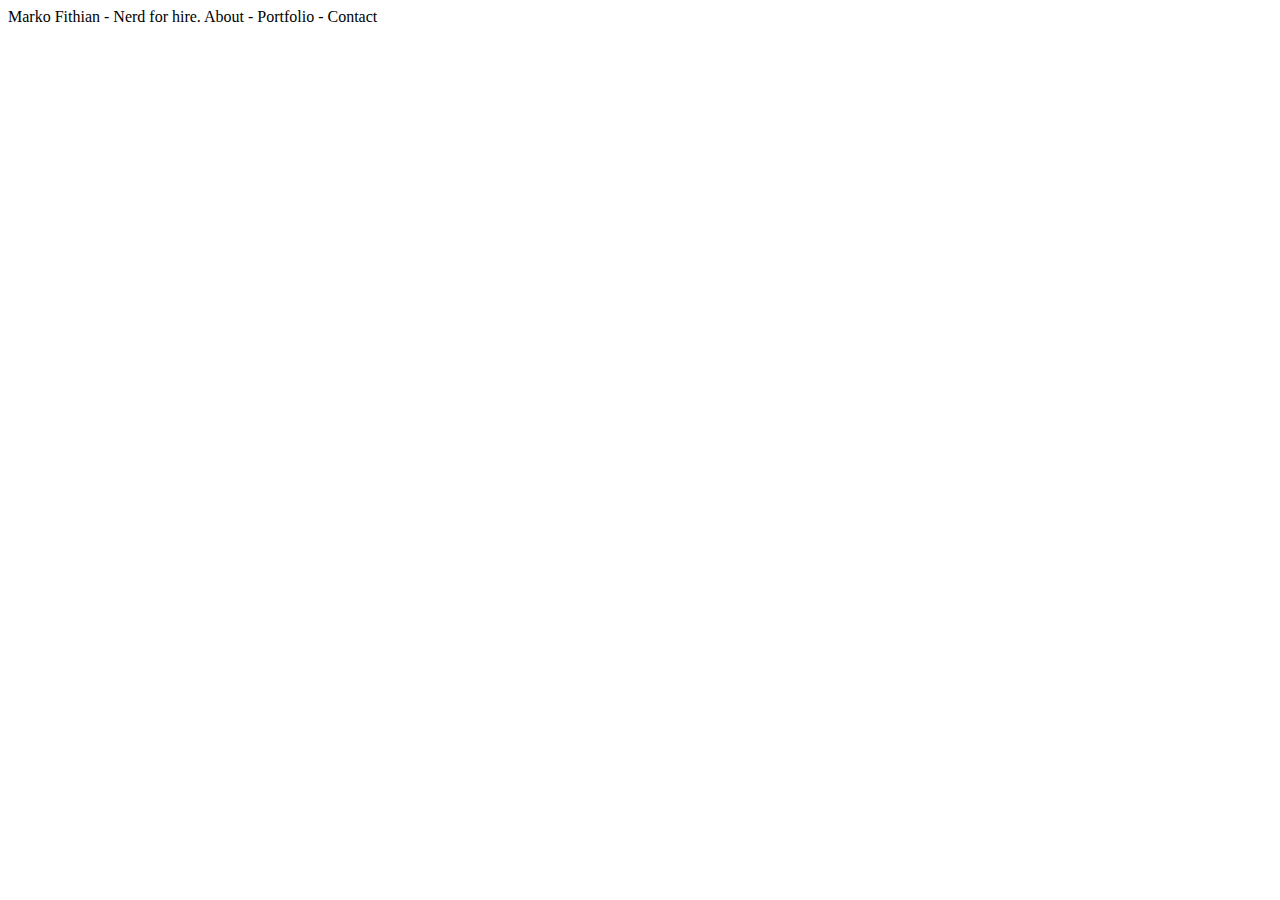
==== index.html @ 02d69804 "Initial commit" ====
<!DOCTYPE html>
<html>
  <head>
    <meta charset="utf-8">
    <meta name="viewport" content="width=device-width">
    <title>Marko Fithian's Portfolio</title>
    <link href="style.css" rel="stylesheet" type="text/css" />
  </head>
  <body>
    Marko Fithian - Nerd for hire.
    About - Portfolio - Contact
    <script src="script.js"></script>
  </body>
</html>
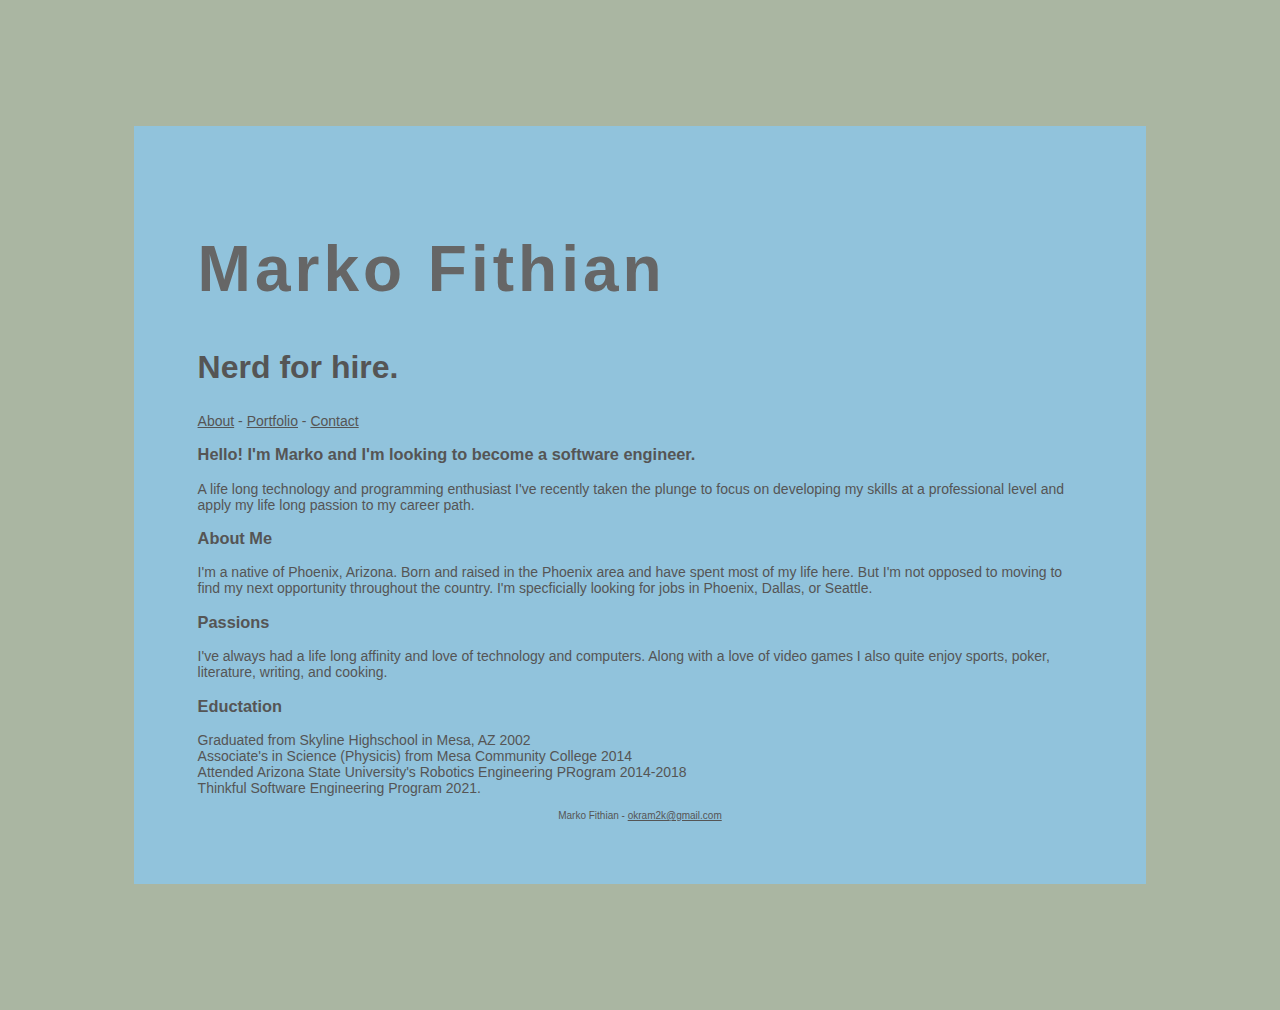
==== commit abdf9602: "CSS and much more content" ====
--- a/index.html
+++ b/index.html
@@ -7,8 +7,48 @@
     <link href="style.css" rel="stylesheet" type="text/css" />
   </head>
   <body>
-    Marko Fithian - Nerd for hire.
-    About - Portfolio - Contact
+    <div>
+    <header>
+    <h1>Marko Fithian</h1>
+    <h2>Nerd for hire.</h2>
+    <nav>
+      <a href = "index.html">About</a>
+       - 
+      <a href = "portfolio.html">Portfolio</a>
+       - 
+      <a href="contact.html">Contact</a>
+    </nav>
+    </header>
+    <main>
+        <h3>Hello! I'm Marko and I'm looking to become a software engineer.</h3>
+        <p>A life long technology and programming enthusiast I've recently taken the plunge to focus on developing my skills at a professional level and apply my life long passion to my career path.</p>
+      
+        <section>
+          <h3>About Me</h3>
+          <article>
+            <p>I'm a native of Phoenix, Arizona. Born and raised in the Phoenix area and have spent most of my life here. But I'm not opposed to moving to find my next opportunity throughout the country. I'm specficially looking for jobs in Phoenix, Dallas, or Seattle.</p>
+          </article>
+        </section>
+        <section>
+        <h3>Passions</h3>
+        <article>
+            <p>I've always had a life long affinity and love of technology and computers. Along with a love of video games I also quite enjoy sports, poker, literature, writing, and cooking.</p>
+          </article>
+        </section>
+        <section>
+          <h3>Eductation</h3>
+            <article>
+              <p>Graduated from Skyline Highschool in Mesa, AZ 2002<br>
+              Associate's in Science (Physicis) from Mesa Community College 2014<br>
+              Attended Arizona State University's Robotics Engineering PRogram 2014-2018<br>
+              Thinkful Software Engineering Program 2021.</p>
+            </article>
+        </section>
+      </main>
+    <footer>
+      Marko Fithian - <a href="mailto:okram2k@gmail.com">okram2k@gmail.com</a>
+    </footer>
     <script src="script.js"></script>
+    </div>
   </body>
 </html>--- a/style.css
+++ b/style.css
@@ -0,0 +1,41 @@
+body {
+  color: #555555;
+  font-size: 14px;
+  background-color: #AAB6A2;
+  font-family: Verdana, Geneva, Tahoma, sans-serif;
+}
+div {
+  background-color: #91C3DC;
+  width: 70%;
+  padding: 5%;
+  margin: 10%
+}
+h1 {
+  font-size: 64px;
+  color: #666666;
+  font-family: Impact, Haettenschweiler, 'Arial Narrow Bold', sans-serif;
+  letter-spacing: 4px;
+}
+h2 {
+  font-size: 32px;
+}
+footer {
+  font-size: 10px;
+  text-align: center;
+}
+img {
+  width: 100%;
+  object-fit: scale-down;
+}
+a:link{
+  color: #555555;
+}
+a:visited{
+  color: #555555;
+}
+a:active{
+  color: #555555;
+}
+a:hover{
+  color: #999999;
+}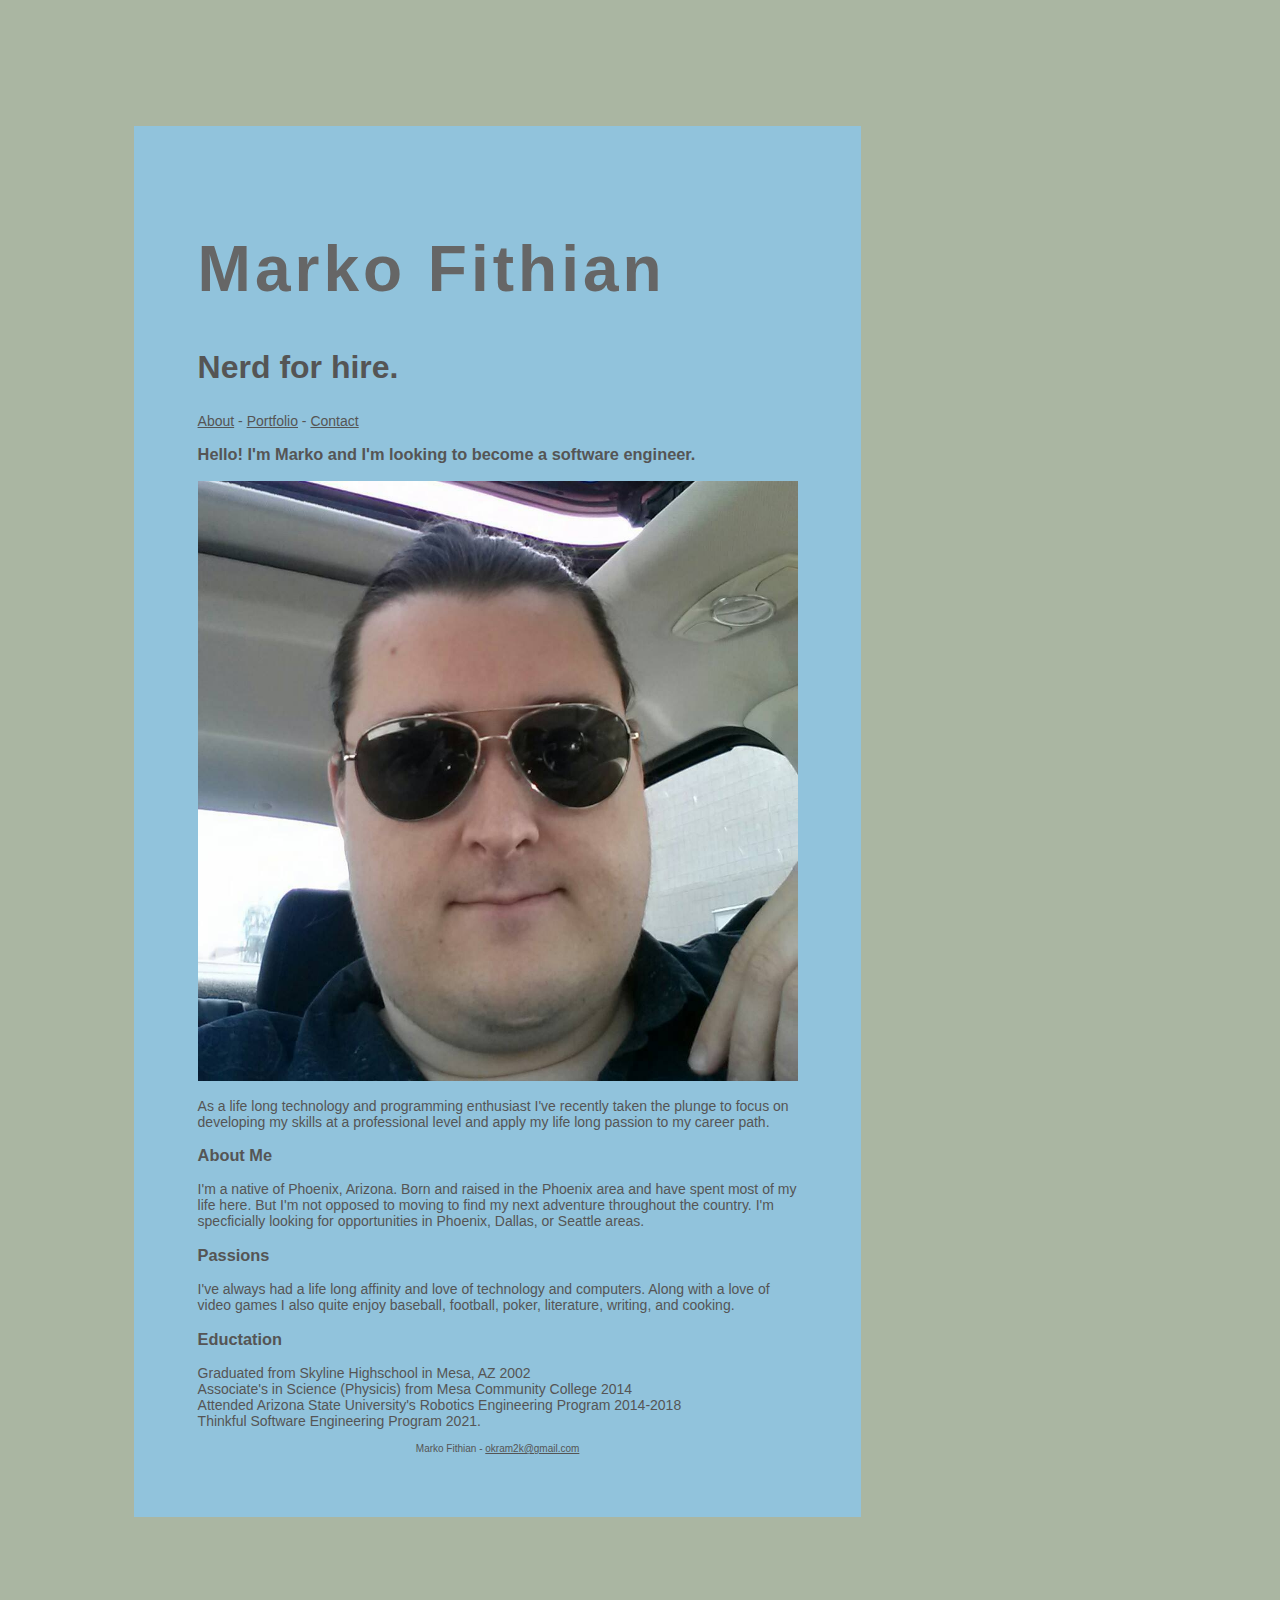
==== commit f3504c67: "Fleshed out Portfolio and included images of projects and myself." ====
--- a/index.html
+++ b/index.html
@@ -21,18 +21,19 @@
     </header>
     <main>
         <h3>Hello! I'm Marko and I'm looking to become a software engineer.</h3>
-        <p>A life long technology and programming enthusiast I've recently taken the plunge to focus on developing my skills at a professional level and apply my life long passion to my career path.</p>
+        <img src=images/marko.jpg meta="Me, Marko Fithian">
+        <p>As a life long technology and programming enthusiast I've recently taken the plunge to focus on developing my skills at a professional level and apply my life long passion to my career path.</p>
       
         <section>
           <h3>About Me</h3>
           <article>
-            <p>I'm a native of Phoenix, Arizona. Born and raised in the Phoenix area and have spent most of my life here. But I'm not opposed to moving to find my next opportunity throughout the country. I'm specficially looking for jobs in Phoenix, Dallas, or Seattle.</p>
+            <p>I'm a native of Phoenix, Arizona. Born and raised in the Phoenix area and have spent most of my life here. But I'm not opposed to moving to find my next adventure throughout the country. I'm specficially looking for opportunities in Phoenix, Dallas, or Seattle areas.</p>
           </article>
         </section>
         <section>
         <h3>Passions</h3>
         <article>
-            <p>I've always had a life long affinity and love of technology and computers. Along with a love of video games I also quite enjoy sports, poker, literature, writing, and cooking.</p>
+            <p>I've always had a life long affinity and love of technology and computers. Along with a love of video games I also quite enjoy baseball, football, poker, literature, writing, and cooking.</p>
           </article>
         </section>
         <section>
@@ -40,7 +41,7 @@
             <article>
               <p>Graduated from Skyline Highschool in Mesa, AZ 2002<br>
               Associate's in Science (Physicis) from Mesa Community College 2014<br>
-              Attended Arizona State University's Robotics Engineering PRogram 2014-2018<br>
+              Attended Arizona State University's Robotics Engineering Program 2014-2018<br>
               Thinkful Software Engineering Program 2021.</p>
             </article>
         </section>
--- a/style.css
+++ b/style.css
@@ -8,7 +8,8 @@
   background-color: #91C3DC;
   width: 70%;
   padding: 5%;
-  margin: 10%
+  margin: 10%;
+  max-width: 600px;
 }
 h1 {
   font-size: 64px;
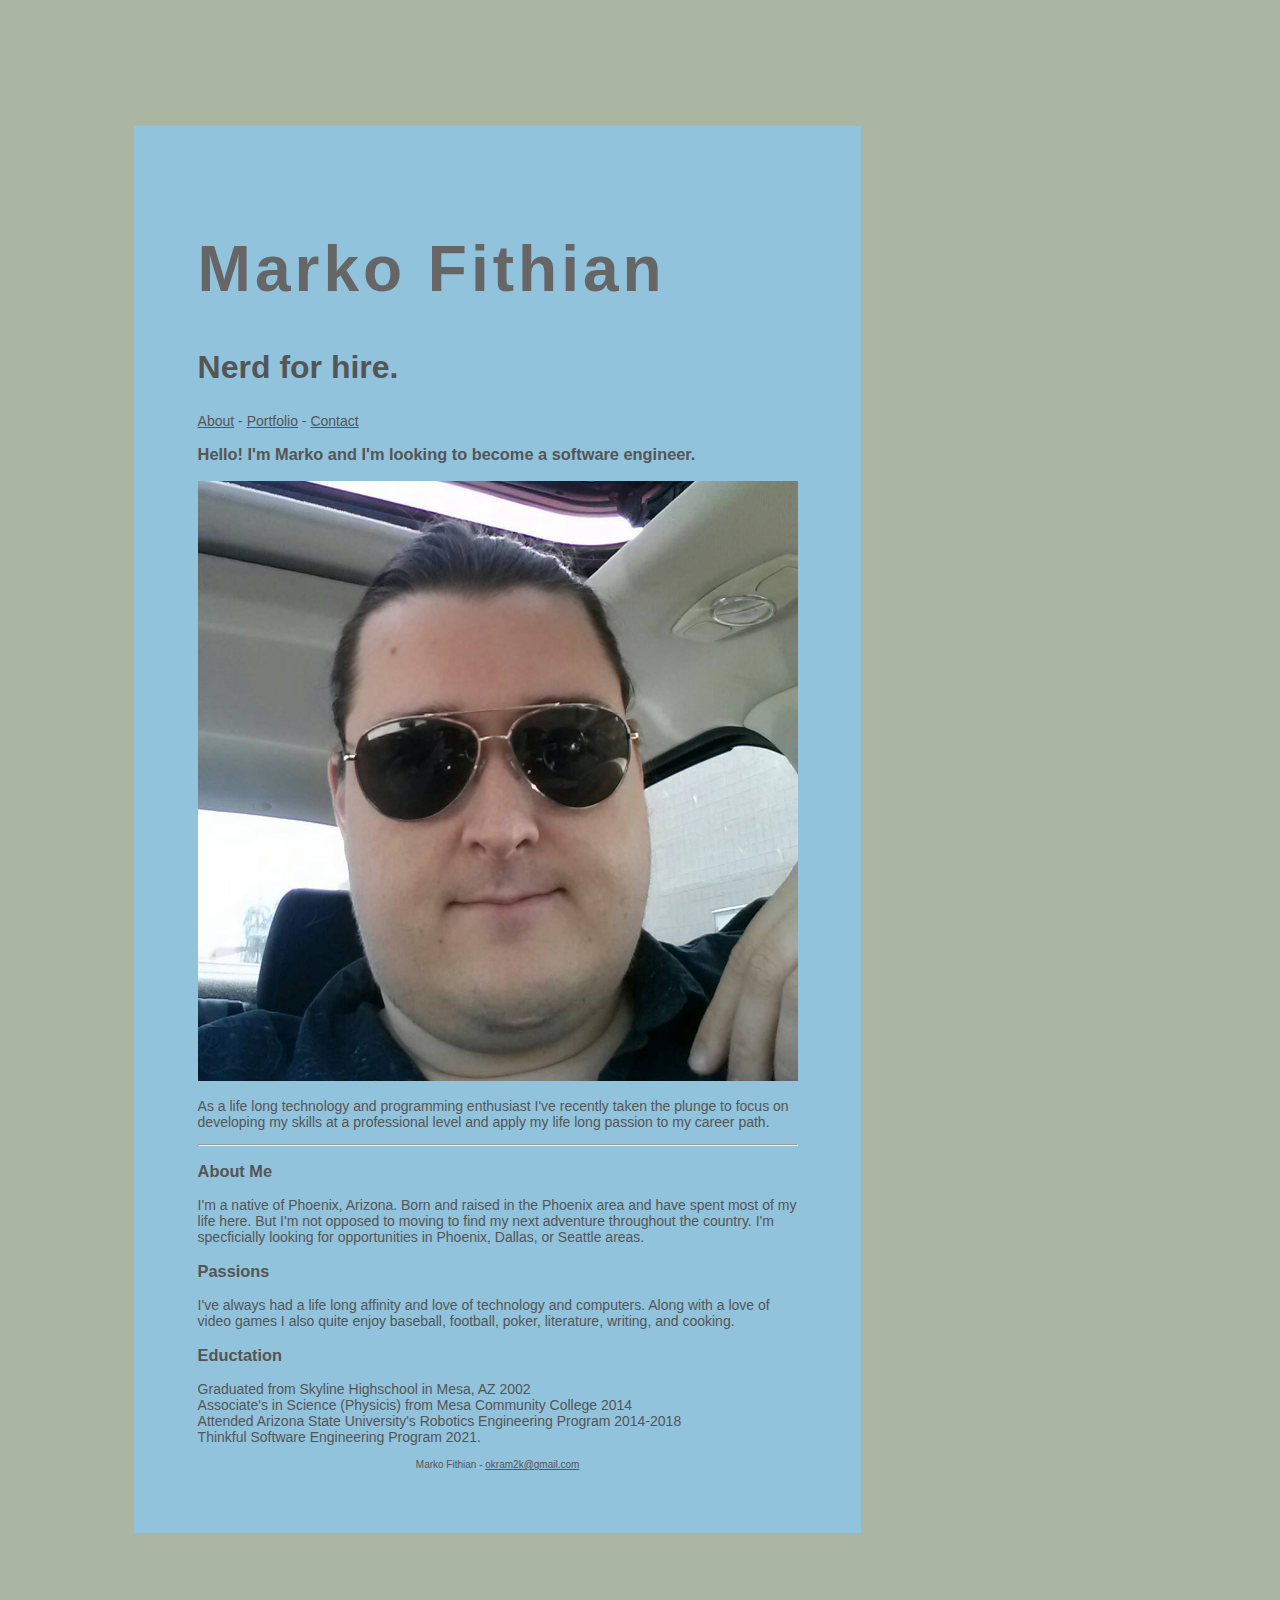
==== commit 8c160cfa: "comments!" ====
--- a/index.html
+++ b/index.html
@@ -8,6 +8,7 @@
   </head>
   <body>
     <div>
+    <!-- start header-->
     <header>
     <h1>Marko Fithian</h1>
     <h2>Nerd for hire.</h2>
@@ -19,11 +20,12 @@
       <a href="contact.html">Contact</a>
     </nav>
     </header>
+    <!--End header-->
     <main>
         <h3>Hello! I'm Marko and I'm looking to become a software engineer.</h3>
         <img src=images/marko.jpg meta="Me, Marko Fithian">
         <p>As a life long technology and programming enthusiast I've recently taken the plunge to focus on developing my skills at a professional level and apply my life long passion to my career path.</p>
-      
+        <hr>
         <section>
           <h3>About Me</h3>
           <article>
@@ -46,9 +48,11 @@
             </article>
         </section>
       </main>
+    <!-- Start Footer-->
     <footer>
       Marko Fithian - <a href="mailto:okram2k@gmail.com">okram2k@gmail.com</a>
     </footer>
+    <!-- End Footer-->
     <script src="script.js"></script>
     </div>
   </body>
--- a/style.css
+++ b/style.css
@@ -1,9 +1,13 @@
+/*Using a battleship grey color pallete taken from: https://www.colorcombos.com/color-schemes/250/ColorCombo250.html "This color palette contains the following web hex color codes: #4086AA, #91C3DC, #87907D, #AAB6A2, #555555, #666666. The colors from this colour combination are described by the following tags: BATTLESHIP GRAY, BLUE, BUD, DOVE GRAY, EMPEROR, GRAY, GREEN, GREEN YELLOW, GREY, MORNING GLORY, STEEL BLUE."*/
+/*Body color*/
 body {
   color: #555555;
   font-size: 14px;
   background-color: #AAB6A2;
   font-family: Verdana, Geneva, Tahoma, sans-serif;
 }
+
+/*div to center content on the page inside a padded box*/
 div {
   background-color: #91C3DC;
   width: 70%;
@@ -11,23 +15,28 @@
   margin: 10%;
   max-width: 600px;
 }
+
 h1 {
   font-size: 64px;
   color: #666666;
   font-family: Impact, Haettenschweiler, 'Arial Narrow Bold', sans-serif;
   letter-spacing: 4px;
 }
+
 h2 {
   font-size: 32px;
 }
+
 footer {
   font-size: 10px;
   text-align: center;
 }
+
 img {
   width: 100%;
   object-fit: scale-down;
 }
+
 a:link{
   color: #555555;
 }
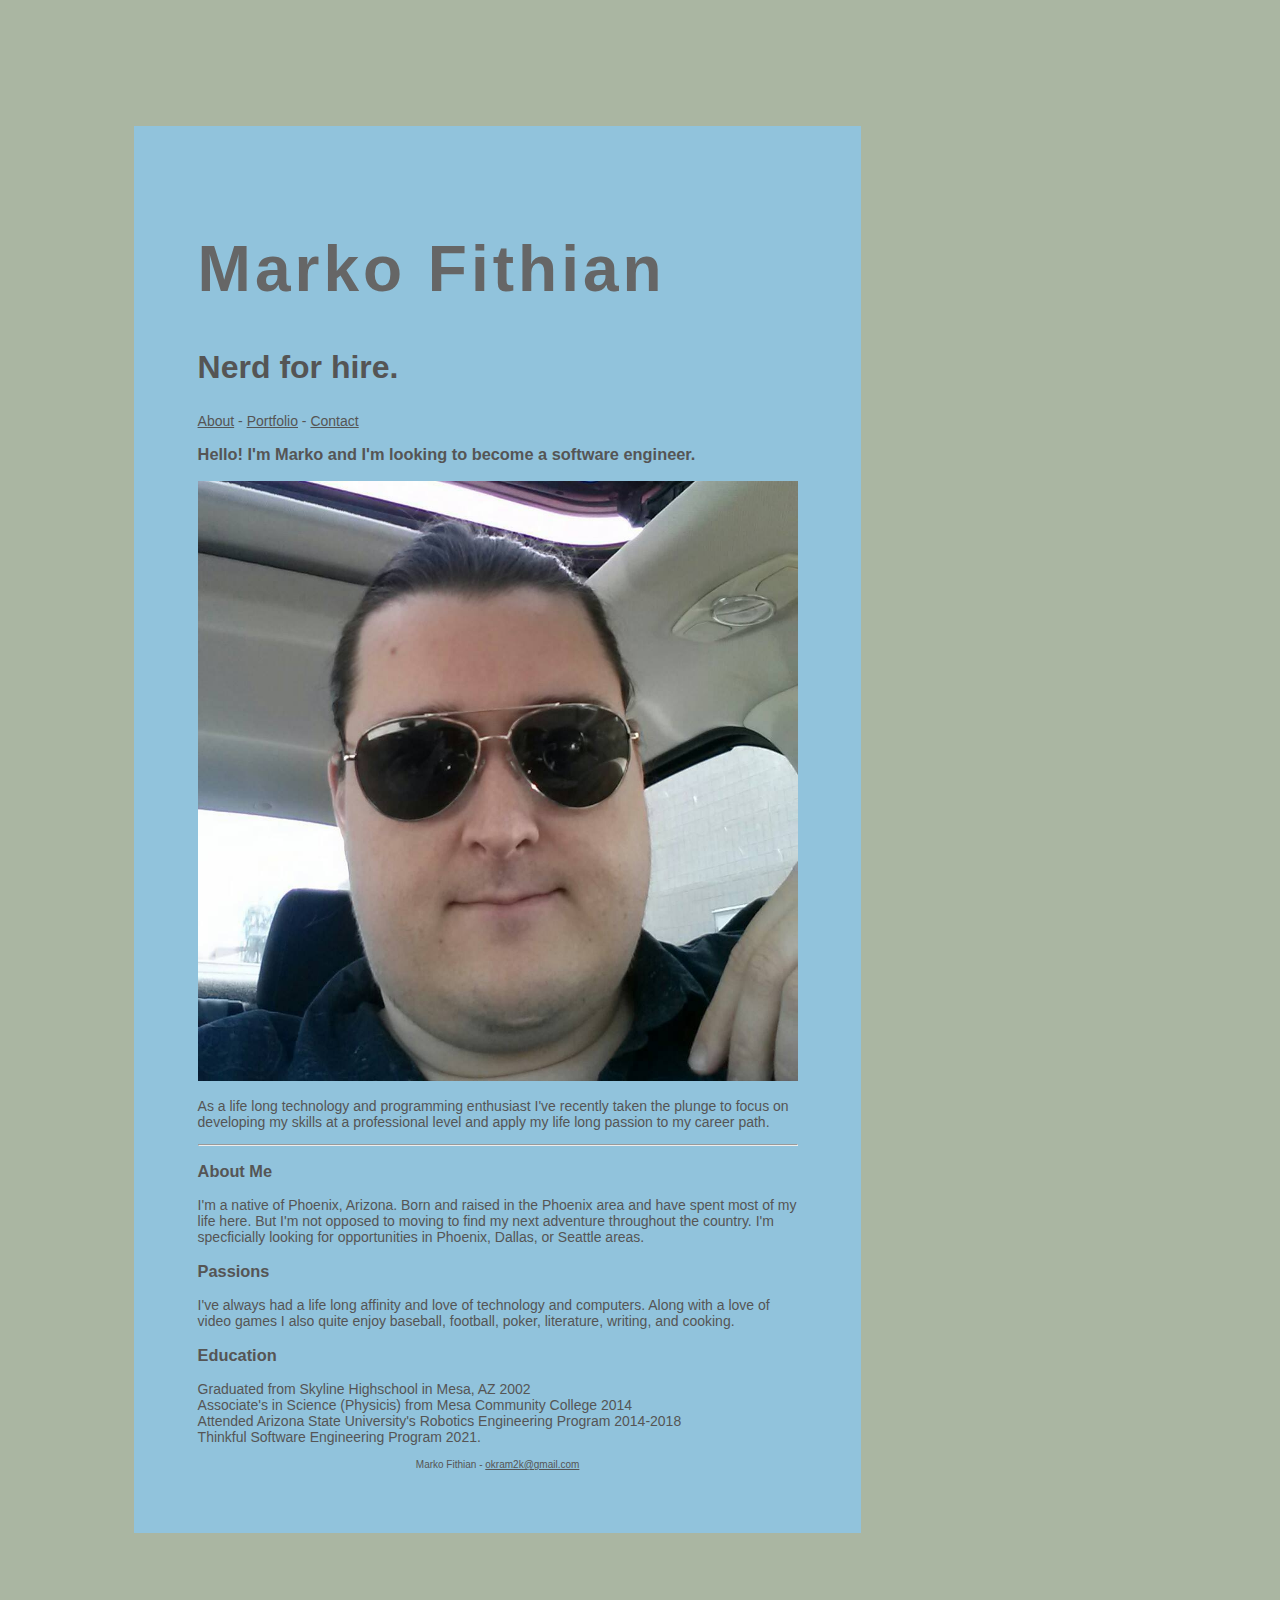
==== commit 96d86ef0: "fixing typos" ====
--- a/index.html
+++ b/index.html
@@ -39,7 +39,7 @@
           </article>
         </section>
         <section>
-          <h3>Eductation</h3>
+          <h3>Education</h3>
             <article>
               <p>Graduated from Skyline Highschool in Mesa, AZ 2002<br>
               Associate's in Science (Physicis) from Mesa Community College 2014<br>
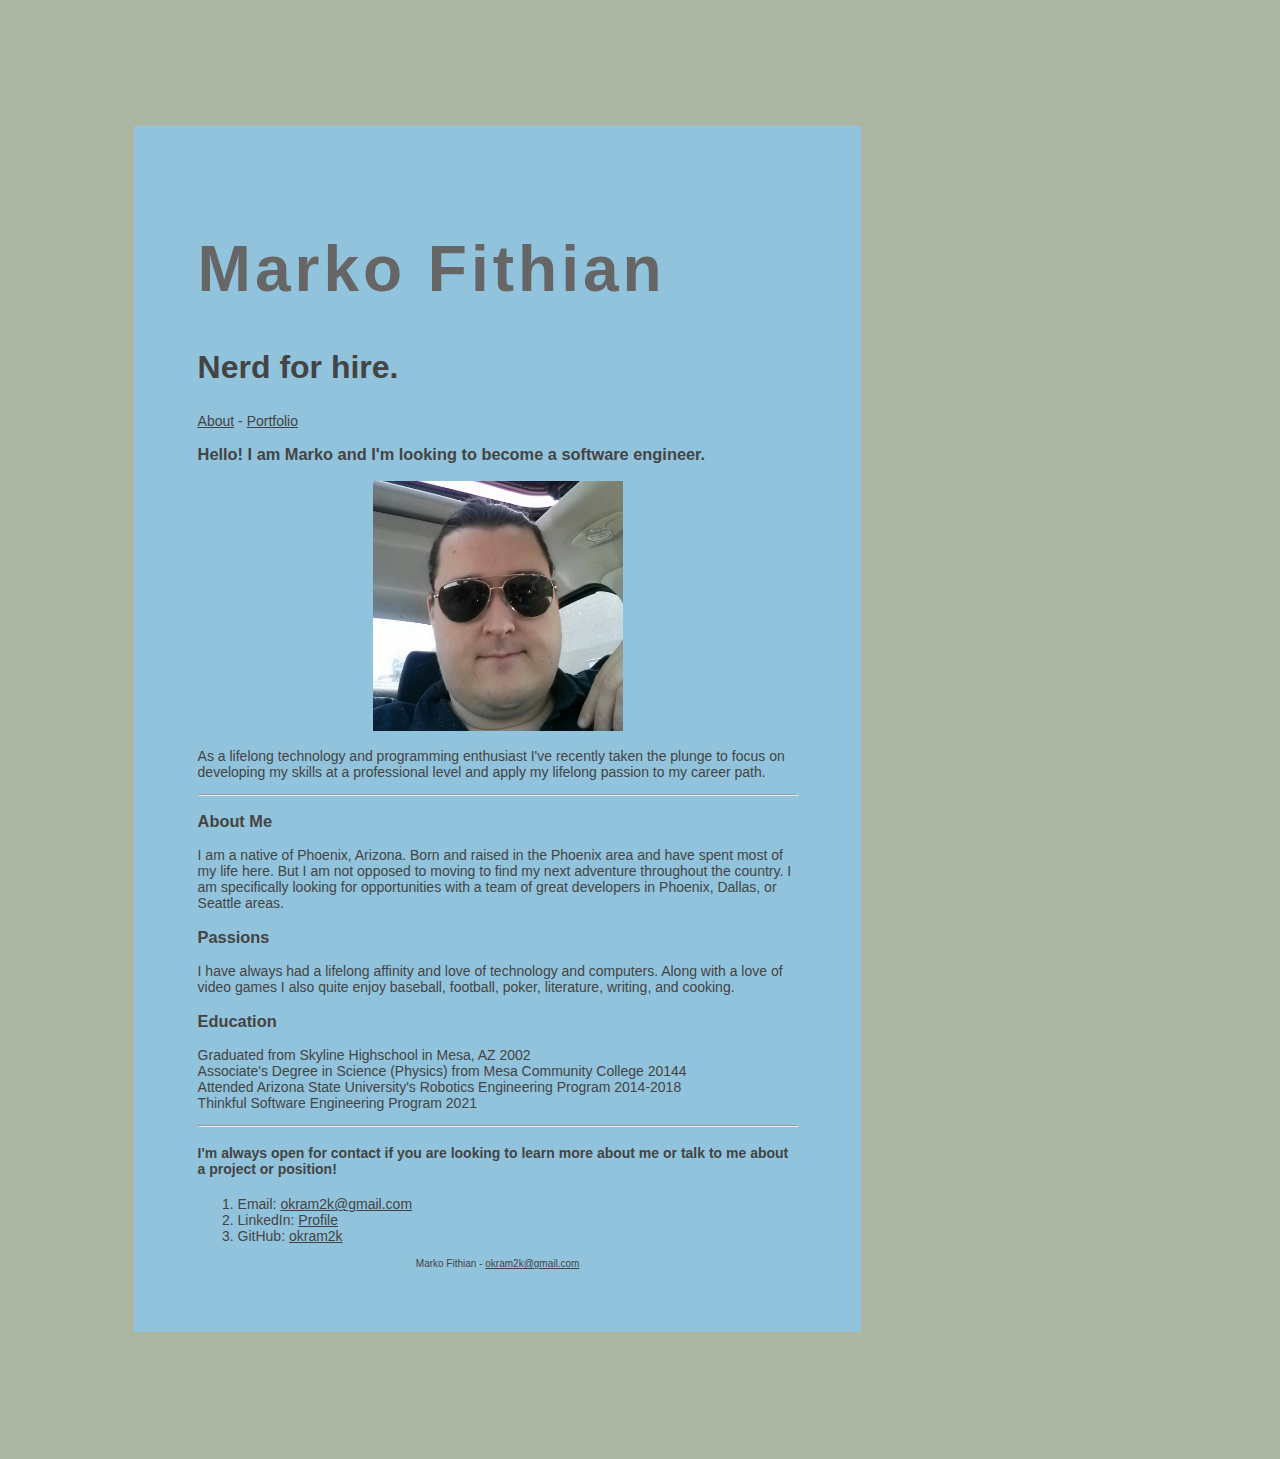
==== commit de3809ce: "Updated grammar, a few html errors, and added more contrast for easier visability" ====
--- a/index.html
+++ b/index.html
@@ -1,5 +1,5 @@
 <!DOCTYPE html>
-<html>
+<html lang="en">
   <head>
     <meta charset="utf-8">
     <meta name="viewport" content="width=device-width">
@@ -16,38 +16,39 @@
       <a href = "index.html">About</a>
        - 
       <a href = "portfolio.html">Portfolio</a>
-       - 
-      <a href="contact.html">Contact</a>
     </nav>
     </header>
     <!--End header-->
     <main>
-        <h3>Hello! I'm Marko and I'm looking to become a software engineer.</h3>
-        <img src=images/marko.jpg meta="Me, Marko Fithian">
-        <p>As a life long technology and programming enthusiast I've recently taken the plunge to focus on developing my skills at a professional level and apply my life long passion to my career path.</p>
+        <h3>Hello! I am Marko and I'm looking to become a software engineer.</h3>
+        <img src=images/marko.jpg alt="Me, Marko Fithian">
+        <p>As a lifelong technology and programming enthusiast I've recently taken the plunge to focus on developing my skills at a professional level and apply my lifelong passion to my career path.</p>
         <hr>
-        <section>
-          <h3>About Me</h3>
           <article>
-            <p>I'm a native of Phoenix, Arizona. Born and raised in the Phoenix area and have spent most of my life here. But I'm not opposed to moving to find my next adventure throughout the country. I'm specficially looking for opportunities in Phoenix, Dallas, or Seattle areas.</p>
+            <h3>About Me</h3>
+            <p>I am a native of Phoenix, Arizona. Born and raised in the Phoenix area and have spent most of my life here. But I am not opposed to moving to find my next adventure throughout the country. I am specifically looking for opportunities with a team of great developers in Phoenix, Dallas, or Seattle areas.</p>
           </article>
-        </section>
-        <section>
-        <h3>Passions</h3>
         <article>
-            <p>I've always had a life long affinity and love of technology and computers. Along with a love of video games I also quite enjoy baseball, football, poker, literature, writing, and cooking.</p>
+          <h3>Passions</h3>
+            <p>I have always had a lifelong affinity and love of technology and computers. Along with a love of video games I also quite enjoy baseball, football, poker, literature, writing, and cooking.</p>
           </article>
-        </section>
-        <section>
-          <h3>Education</h3>
             <article>
+              <h3>Education</h3>
               <p>Graduated from Skyline Highschool in Mesa, AZ 2002<br>
-              Associate's in Science (Physicis) from Mesa Community College 2014<br>
+              Associate's Degree in Science (Physics) from Mesa Community College 20144<br>
               Attended Arizona State University's Robotics Engineering Program 2014-2018<br>
-              Thinkful Software Engineering Program 2021.</p>
+              Thinkful Software Engineering Program 2021</p>
             </article>
-        </section>
-      </main>
+        <hr>
+        <article>
+          <h4>I'm always open for contact if you are looking to learn more about me or talk to me about a project or position!</h4>
+          <ol>
+            <li>Email: <a href="mailto:okram2k@gmail.com">okram2k@gmail.com</a></li>
+            <li>LinkedIn: <a href="https://www.linkedin.com/in/marko-fithian-427891204/" target="_blank">Profile</a></li>
+            <li>GitHub: <a href="https://github.com/okram2k" target="_blank">okram2k</a></li>
+          </ol>
+        </article>
+    </main>
     <!-- Start Footer-->
     <footer>
       Marko Fithian - <a href="mailto:okram2k@gmail.com">okram2k@gmail.com</a>
--- a/style.css
+++ b/style.css
@@ -1,7 +1,7 @@
-/*Using a battleship grey color pallete taken from: https://www.colorcombos.com/color-schemes/250/ColorCombo250.html "This color palette contains the following web hex color codes: #4086AA, #91C3DC, #87907D, #AAB6A2, #555555, #666666. The colors from this colour combination are described by the following tags: BATTLESHIP GRAY, BLUE, BUD, DOVE GRAY, EMPEROR, GRAY, GREEN, GREEN YELLOW, GREY, MORNING GLORY, STEEL BLUE."*/
+/*Using a battleship grey color pallete taken from: https://www.colorcombos.com/color-schemes/250/ColorCombo250.html "This color palette contains the following web hex color codes: #4086AA, #91C3DC, #87907D, #AAB6A2, #444444, #666666. The colors from this colour combination are described by the following tags: BATTLESHIP GRAY, BLUE, BUD, DOVE GRAY, EMPEROR, GRAY, GREEN, GREEN YELLOW, GREY, MORNING GLORY, STEEL BLUE."*/
 /*Body color*/
 body {
-  color: #555555;
+  color: #444444;
   font-size: 14px;
   background-color: #AAB6A2;
   font-family: Verdana, Geneva, Tahoma, sans-serif;
@@ -34,17 +34,18 @@
 
 img {
   width: 100%;
+  height: 250px;
   object-fit: scale-down;
 }
 
 a:link{
-  color: #555555;
+  color: #444444;
 }
 a:visited{
-  color: #555555;
+  color: #444444;
 }
 a:active{
-  color: #555555;
+  color: #444444;
 }
 a:hover{
   color: #999999;
